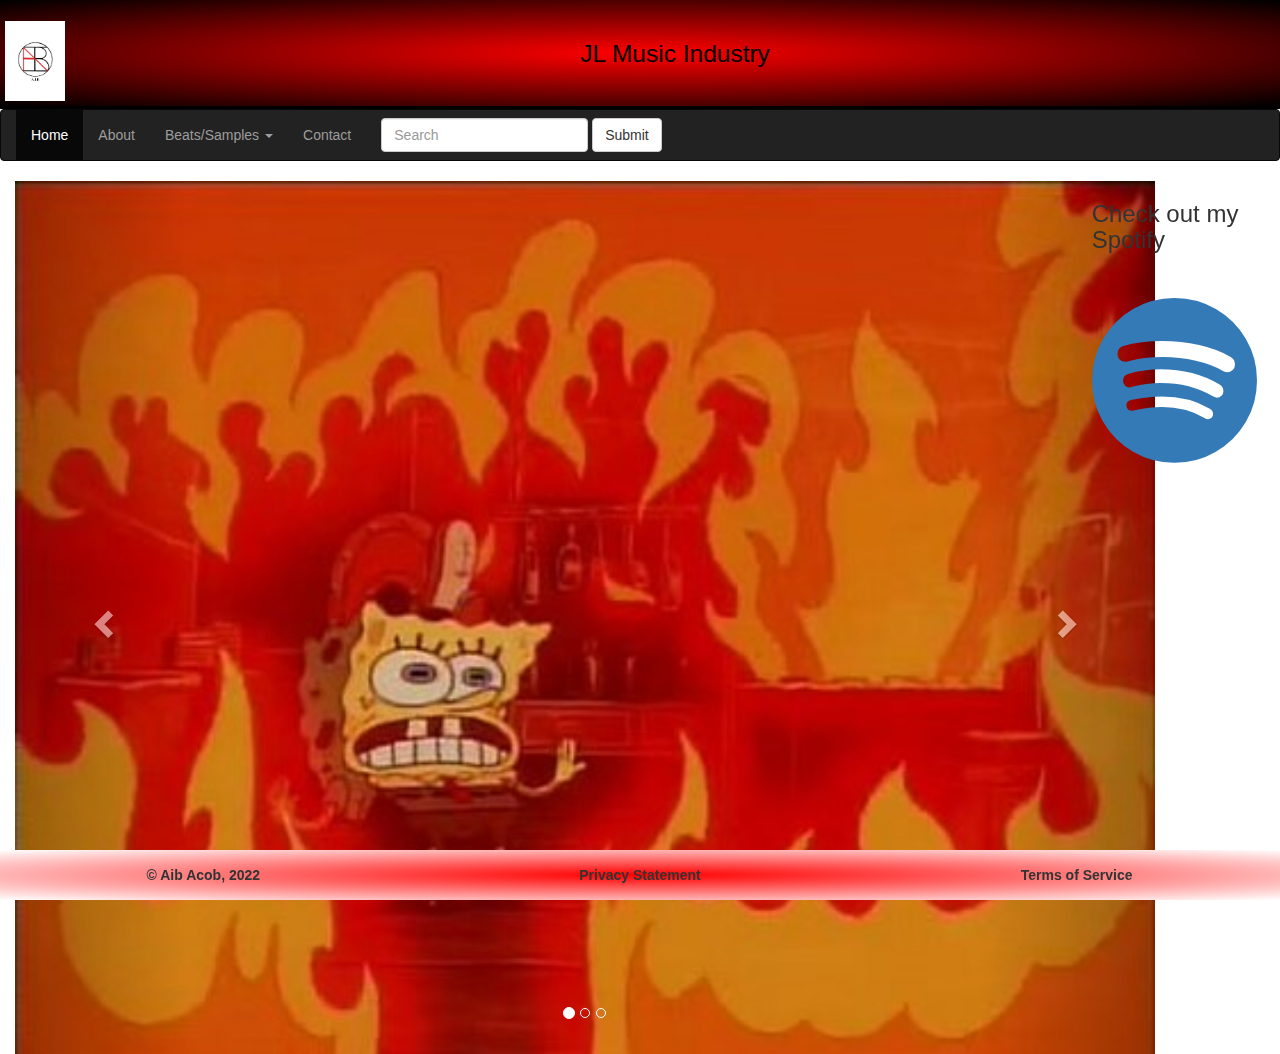
==== Home/index.html @ 643a45e3 "Enter" ====
<!DOCTYPE html>

<html lang="en" xmlns="http://www.w3.org/1999/xhtml">
<head>

    <meta charset="utf-8" />
    <meta name="viewport" content="width=device-width, initial-scale=1">
    <title>JLMI - Home</title>
    <link rel="shortcut icon" href="/images/Aib Logo 2.jpg">
    <!-- <link href="https://cdn.jsdelivr.net/npm/bootstrap@5.0.2/dist/css/bootstrap.min.css" rel="stylesheet" integrity="sha384-EVSTQN3/azprG1Anm3QDgpJLIm9Nao0Yz1ztcQTwFspd3yD65VohhpuuCOmLASjC" crossorigin="anonymous"> -->
    <link rel="stylesheet" href="https://maxcdn.bootstrapcdn.com/bootstrap/3.4.1/css/bootstrap.min.css">
    <script src="https://ajax.googleapis.com/ajax/libs/jquery/3.6.1/jquery.min.js"></script>
    <script src="https://maxcdn.bootstrapcdn.com/bootstrap/3.4.1/js/bootstrap.min.js"></script>
    <link rel="stylesheet" href="https://cdnjs.cloudflare.com/ajax/libs/font-awesome/4.7.0/css/font-awesome.min.css">
    <link rel="stylesheet" type="text/css" href="P4.css"/>
    <link rel="stylesheet" href="/Home/slicknav.css">

</head>

<body>

    <header>
  	  <img src="/images/Aib Logo 1.jpg" alt="Aib Logo" height="80">
      <h1>JL Music Industry</h1>
    </header>
    

    <!-- <div class="topnav">
      <ul>

        <li><a href="index.html" class="active">Home</a></li>
        <li><a href="about.html">About</a></li>
        <div class="subnav">
            <button class="subnavbtn">Beats/Samples <i class="fa fa-caret-down"></i></button>
            <div class="subnav-content">
      <ul>
              <li><a href="beats.html">Beats/Samples</a></li>
              <li><a href="upload.html">Upload Your Own Music</a></li>
              <li><a href="news.html">Newsletter</a></li>
              <li><a href="feedback.html">Feedback</a></li>
      </ul>
            </div>
        </div>
        <li><a href="contact.html">Contact</a></li>
        <input type="text" placeholder="Search..">

            </ul>

      </div> -->

      <nav class="navbar navbar-inverse">
        <div class="container-fluid">
          <ul class="nav navbar-nav">
            <li class="active"><a href="index.html">Home</a></li>
            <li><a href="about.html">About</a></li>
            <li class="dropdown">
              <li class="dropdown">
                <a class="dropdown-toggle" data-toggle="dropdown" href="#">Beats/Samples
                <span class="caret"></span></a>
                <ul class="dropdown-menu">
                  <li><a href="beats.html">Beats/Samples</a></li>
                  <li><a href="upload.html">Upload Your Own Music</a></li>
                  <li><a href="news.html">Newsletter</a></li>
                  <li><a href="feedback.html">Feedback</a></li>
                </ul>
            </li>
            <li><a href="contact.html">Contact</a></li>
          </ul>
          <form class="navbar-form navbar-left" action="/action_page.php">
            <div class="form-group">
              <input type="text" class="form-control" placeholder="Search">
            </div>
            <button type="submit" class="btn btn-default">Submit</button>
          </form>
        </div>
      </nav>

      
      

    <!-- <h1> This is the home page </h1> -->
<div class="row">
  <div class="col-md-10">
    <div class="container">  
      <div id="myCarousel" class="carousel slide" data-ride="carousel">
        <!-- Indicators -->
        <ol class="carousel-indicators">
          <li data-target="#myCarousel" data-slide-to="0" class="active"></li>
          <li data-target="#myCarousel" data-slide-to="1"></li>
          <li data-target="#myCarousel" data-slide-to="2"></li>
        </ol>
    
        <!-- Wrapper for slides -->
        <div class="carousel-inner">
          <div class="item active">
            <img src="/images/IMG_1904.jpg" alt="Fire" style="width:100%;">
          </div>
    
          <div class="item">
            <img src="/images/IMG_5259.jpeg" alt="Top of the building" style="width:100%;">
          </div>
        
          <div class="item">
            <img src="/images/IMG-7073.jpg" alt="Flag" style="width:100%;">
          </div>
        </div>
    
        <!-- Left and right controls -->
        <a class="left carousel-control" href="#myCarousel" data-slide="prev">
          <span class="glyphicon glyphicon-chevron-left"></span>
          <span class="sr-only">Previous</span>
        </a>
        <a class="right carousel-control" href="#myCarousel" data-slide="next">
          <span class="glyphicon glyphicon-chevron-right"></span>
          <span class="sr-only">Next</span>
        </a>
      </div>
    </div>
  </div>
  <div class="col-md-2">
    <div class="container-right">
      <h3>Check out my Spotify</h3>
      &nbsp;&nbsp;&nbsp;&nbsp;&nbsp;&nbsp;&nbsp;&nbsp;<a href="https://open.spotify.com/artist/3YUNb1fFElTY5HvjZR2ICk" target="_blank"><i style="font-size:192px" class="fa fa-spotify"></i></a>
    </div>
  </div>

      <div class="footer sticky-bottom"  id="footer">
      

      <div class="row">

        <div class="col-md-4"><span><b>&copy; Aib Acob, 2022</b></span></div>
        <div class="col-md-4"><span><b>Privacy Statement</b></span></div>
        <div class="col-md-4"><span><b>Terms of Service</b></span></div>

      </div>
      
    </div>

    
</body>

</html>
---- Home/P4.css ----
body {
    background-color: white;
  }

h1 {
    color: black;
}

header {
	padding: 1.5em 0 2em 0;
	border-bottom: 3px solid black;
      background: radial-gradient(red, black);
}

header img {
	float: left;
	padding: 0 5px;
}

header h1 {
	font-size: 175%;
	color: black;
  text-align: center;
}

.topnav {
    background-color: #333;
    overflow: hidden;
  }

.topnav ul li{
    float: left;
  }

  .topnav a {
    float: left;
    display: block;
    color: #f2f2f2;
    text-align: center;
    padding: 14px 16px;
    text-decoration: none;
    font-size: 17px;
  }
  

  .topnav a:hover {
    background-color: #ddd;
    color: black;
  }

  .topnav a.active {
    background-color: red;
    color: white;
  }
  

  .topnav .icon {
    display: none;
  }


.subnav {
    float: left;
    overflow: hidden;
  }
  

  .subnav .subnavbtn {
    font-size: 16px;
    border: none;
    outline: none;
    color: white;
    padding: 14px 16px;
    background-color: inherit;
    font-family: inherit;
    margin: 0;
  }


.navbar a:hover, .subnav:hover .subnavbtn {
    background-color: black;
  }
  

  .subnav-content {
    display: none;
    position: absolute;
    background-color: red;
    width: 10%;
    z-index: 1;
  }
  

  .subnav-content a {
    float: left;
    color: white;
    text-decoration: none;
  }
  

  .subnav-content a:hover {
    background-color: #eee;
    color: black;
  }
  

  .subnav:hover .subnav-content {
    display: grid;
  }
  

  .topnav input[type=text] {
  float: right;
  padding: 6px;
  border: none;
  margin-top: 8px;
  margin-right: 16px;
  font-size: 17px;
}

#footer {
  padding: 15px 0;
  background: radial-gradient(red, white);
	clear: both;

}
footer p {
	text-align: left;
	color: black;
	padding: 1em 0;
}

.footer {
  position: fixed;
  left: 0;
  bottom: 0;
  width: 100%;
  text-align: center;
  background-color: radial-gradient(red, white);
}

table, th, td {
  border: .5px solid black;
  width: 22%;
}

.submit{
  text-align: right;
}
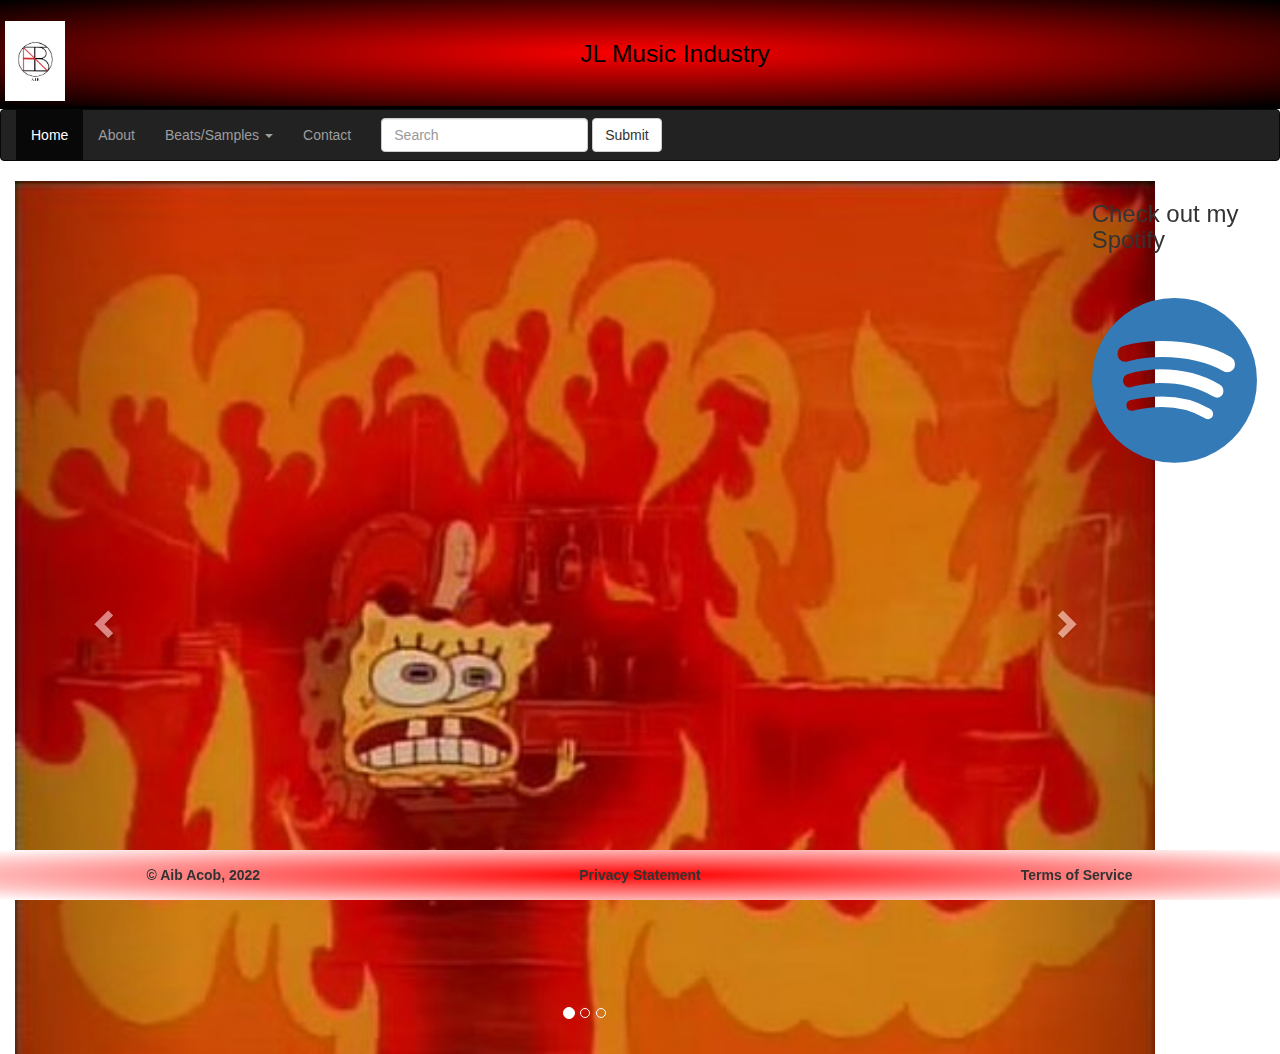
==== commit 295e7a8f: "Enter" ====
--- a/Home/index.html
+++ b/Home/index.html
@@ -1,4 +1,5 @@
 <!DOCTYPE html>
+<!-- DEVELOPER: Aib Acob, IS117-101, Fall 2022  -->
 
 <html lang="en" xmlns="http://www.w3.org/1999/xhtml">
 <head>
@@ -6,7 +7,7 @@
     <meta charset="utf-8" />
     <meta name="viewport" content="width=device-width, initial-scale=1">
     <title>JLMI - Home</title>
-    <link rel="shortcut icon" href="/images/Aib Logo 2.jpg">
+    <link rel="shortcut icon" href="../images/Aib Logo 2.jpg">
     <!-- <link href="https://cdn.jsdelivr.net/npm/bootstrap@5.0.2/dist/css/bootstrap.min.css" rel="stylesheet" integrity="sha384-EVSTQN3/azprG1Anm3QDgpJLIm9Nao0Yz1ztcQTwFspd3yD65VohhpuuCOmLASjC" crossorigin="anonymous"> -->
     <link rel="stylesheet" href="https://maxcdn.bootstrapcdn.com/bootstrap/3.4.1/css/bootstrap.min.css">
     <script src="https://ajax.googleapis.com/ajax/libs/jquery/3.6.1/jquery.min.js"></script>
@@ -20,14 +21,13 @@
 <body>
 
     <header>
-  	  <img src="/images/Aib Logo 1.jpg" alt="Aib Logo" height="80">
+  	  <img src="../images/Aib Logo 1.jpg" alt="Aib Logo" height="80">
       <h1>JL Music Industry</h1>
     </header>
     
 
     <!-- <div class="topnav">
       <ul>
-
         <li><a href="index.html" class="active">Home</a></li>
         <li><a href="about.html">About</a></li>
         <div class="subnav">
@@ -43,9 +43,7 @@
         </div>
         <li><a href="contact.html">Contact</a></li>
         <input type="text" placeholder="Search..">
-
             </ul>
-
       </div> -->
 
       <nav class="navbar navbar-inverse">
@@ -93,15 +91,15 @@
         <!-- Wrapper for slides -->
         <div class="carousel-inner">
           <div class="item active">
-            <img src="/images/IMG_1904.jpg" alt="Fire" style="width:100%;">
+            <img src="../images/IMG_1904.jpg" alt="Fire" style="width:100%;">
           </div>
     
           <div class="item">
-            <img src="/images/IMG_5259.jpeg" alt="Top of the building" style="width:100%;">
+            <img src="../images/IMG_5259.jpeg" alt="Top of the building" style="width:100%;">
           </div>
         
           <div class="item">
-            <img src="/images/IMG-7073.jpg" alt="Flag" style="width:100%;">
+            <img src="../images/IMG-7073.jpg" alt="Flag" style="width:100%;">
           </div>
         </div>
     
@@ -140,6 +138,4 @@
     
 </body>
 
-</html>
-
-
+</html>--- a/Home/P4.css
+++ b/Home/P4.css
@@ -1,3 +1,7 @@
+/*DEVELOPER: Aib Acob, IS117-101, Fall, 2022 */
+
+
+
 body {
     background-color: white;
   }
